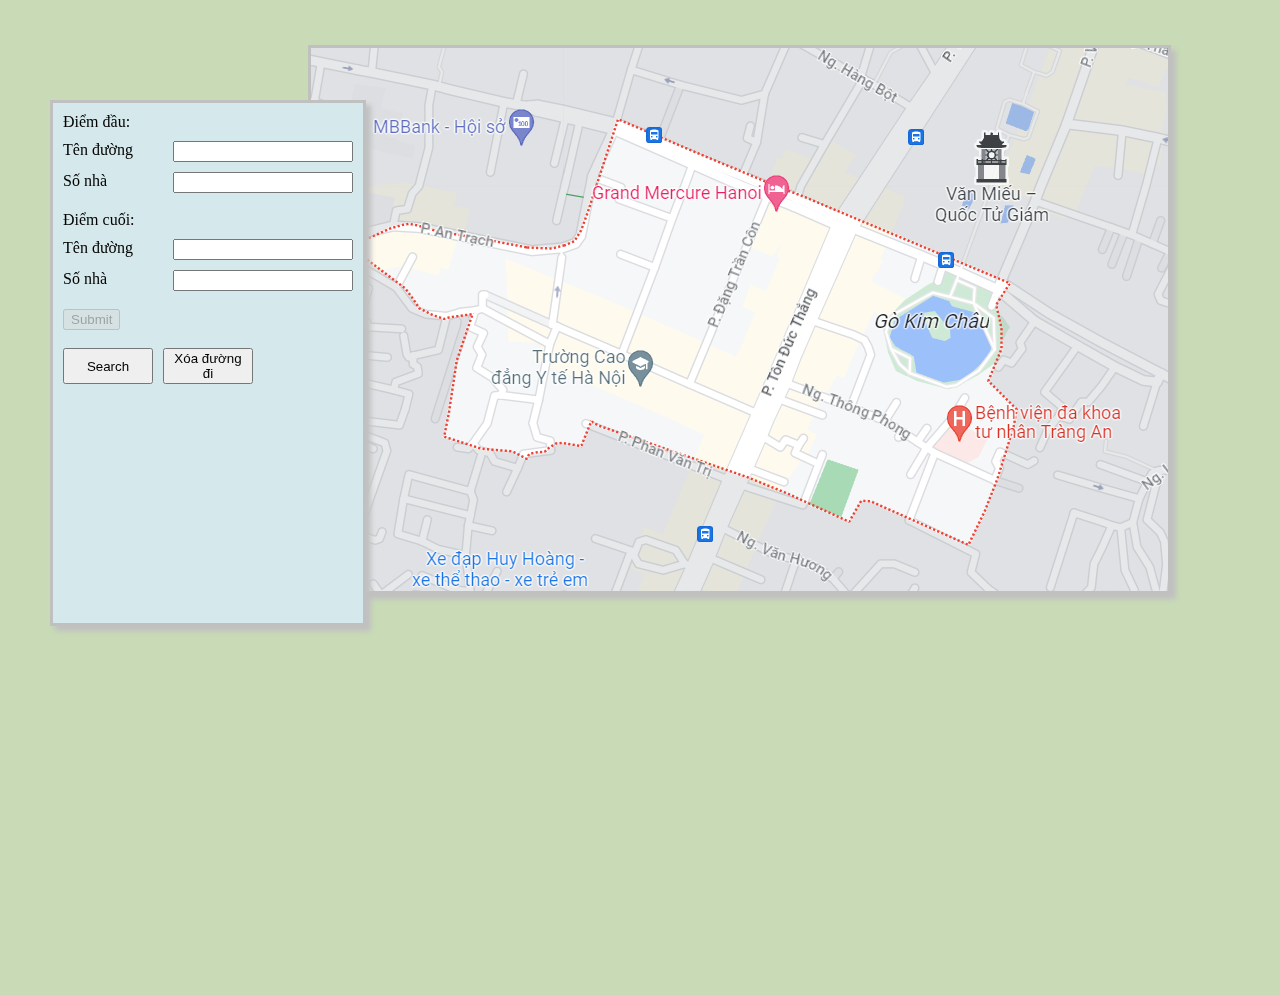
==== index.html @ e8ce7a6b "first commit" ====
<!DOCTYPE html>

<html lang="en">
  <head>
    <meta charset="utf-8" />
    <meta
      name="viewport"
      content="initial-scale=1.0, maximun-scale=1.0,user-scalable=1"
    />
    <title>Phường Quốc Tử Giám</title>
    <link rel="stylesheet" type="text/css" href="./index.css" />
    <script src="https://code.jquery.com/jquery-3.7.0.js"></script>
  </head>

  <body>
    <div id="main">
      <div id="menu">
        <div class="input-group" id="start-group">
          <label>Điểm đầu:</label>
          <div class="input-section" id="Duong-start-section">
            <label>Tên đường</label>
            <input type="text" id="Duong-start-section"/>
          </div>
          <div class="input-section" id="Ngo-start-section">
            <label>Tên ngõ</label>
            <input type="text" id="Ngo-start-section"/>
          </div>
          <div class="input-section" id="SoNha-start-section">
            <label>Số nhà</label>
            <input type="text" id="SoNha-start-section"/>
          </div>
        </div>
        </br>
        <div class="input-group" id="end-group">
          <label>Điểm cuối:</label>
          <div class="input-section" id="Duong-end-section">
            <label>Tên đường</label>
            <input type="text" id="Duong-end-section"/>
          </div>
          <div class="input-section" id="Ngo-end-section">
            <label>Tên ngõ</label>
            <input type="text" id="Ngo-end-section"/>
          </div>
          <div class="input-section" id="SoNha-end-section">
            <label>Số nhà</label>
            <input type="text" id="SoNha-end-section"/>
          </div>
        </div>
        </br>
        <button id="submit">Submit</button>
        </br>
        </br> 
<!--       <label>DEBUG:</label> -->
        <div class="debug-group">
<!--        <input class="debug-input" type="number" id="startName"/> -->
<!--          <input class="debug-input" type="number" id="endName"/> -->
          <button class="debug-buttons" id="search">Search</button>
<!--       <button class="debug-buttons" id="toggle_btn">Bật/tắt điểm</button> -->
          <button class="debug-buttons" id="delete_canvas">Xóa đường đi</button>
        </div>
      </div>
      <br />
      <div id="board">
        <img id="image" src="goc.png" />
        <canvas class="canvas" id="point" width="900px" height="900px"></canvas>
        <canvas
          class="canvas"
          id="myCanvas"
          width="900px"
          height="900px"
        ></canvas>
      </div>
    </div>
  </body>
  <script src="./test.js"></script>
  <script src="./index.js"></script>
  <script src="./input.js"></script>
</html>
---- index.css ----
body{
  background-color: rgb(200, 218, 182) ; /* Đặt màu nền cho toàn bộ trang */
  
  body *:not(menu) {
  background-color: rgb(200, 218, 182); /* Đặt màu nền cho tất cả các phần tử trừ hình ảnh, đối tượng, video, iframe và âm thanh */
  }
}

#main {
  margin-top: 45px;
  margin-bottom: 50px;
  display: flex;
  flex-direction: row;
  align-items: center;
  justify-content: center;
}

#menu {
  position: fixed;
  top: 100px;
  left: 50px;
  background-color: rgb(213, 232, 236);
  height: 500px;
  width: 290px;
  margin-right: 50px;
  border: solid silver;
  box-shadow: 5px 5px 5px silver;
  z-index: 2;
  padding: 10px;
}
.input-group {
  display: grid;
  grid-template-rows: 1fr;
  row-gap: 10px;
  max-width: auto;
}
.input-section {
  display: grid;
  grid-template-columns: 90px 180px;
  column-gap: 20px;
  max-width: auto;
}
.debug-group {
  display: grid;
  grid-template-columns: repeat(6, 40px);
  gap: 10px;
  max-width: auto;
}
.debug-input {
  grid-column: span 3;
}
.debug-buttons {
  grid-column: span 2;
}
#board {
  margin-left: 300px;
  position: relative;
  width: 1000px;
  height: 900px;
}
#image {
  position: absolute;
  border: solid silver;
  box-shadow: 5px 5px 5px silver;
}
.canvas {
  position: absolute;
  width: 900px;
  height: 900px;
}
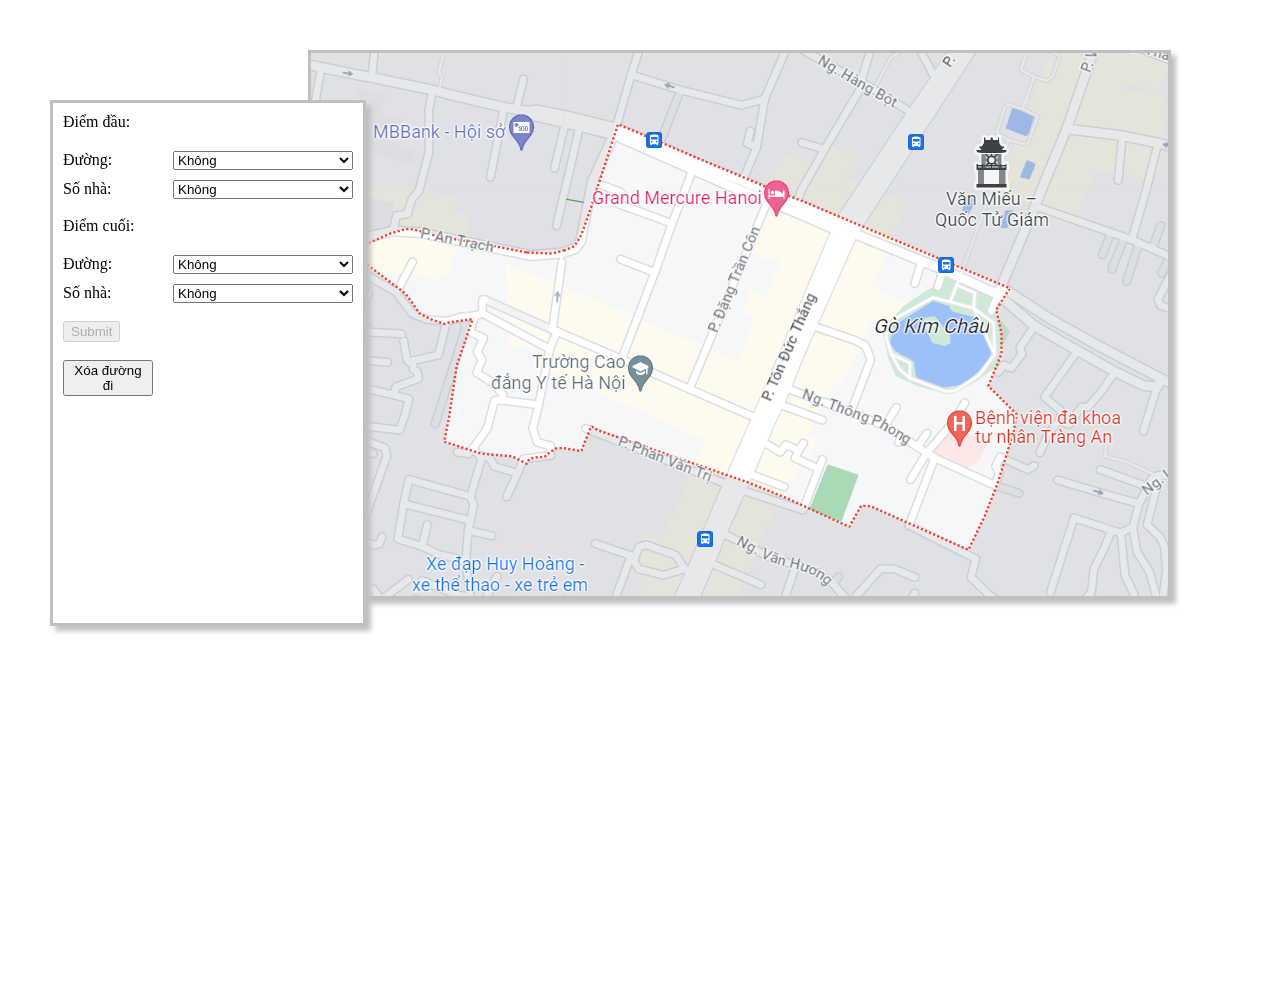
==== commit 68b9d538: "second commit" ====
--- a/index.html
+++ b/index.html
@@ -7,7 +7,7 @@
       name="viewport"
       content="initial-scale=1.0, maximun-scale=1.0,user-scalable=1"
     />
-    <title>Phường Quốc Tử Giám</title>
+    <title>Quốc Tử Giám</title>
     <link rel="stylesheet" type="text/css" href="./index.css" />
     <script src="https://code.jquery.com/jquery-3.7.0.js"></script>
   </head>
@@ -17,45 +17,54 @@
       <div id="menu">
         <div class="input-group" id="start-group">
           <label>Điểm đầu:</label>
+          <div></div>
           <div class="input-section" id="Duong-start-section">
-            <label>Tên đường</label>
-            <input type="text" id="Duong-start-section"/>
+            <label for="Duong-start">Đường:</label>
+            <select class="input" id="Duong-start">
+              <option value="" selected>Không</option>
+            </select>
           </div>
           <div class="input-section" id="Ngo-start-section">
-            <label>Tên ngõ</label>
-            <input type="text" id="Ngo-start-section"/>
+            <label for="Ngo-start">Ngõ:</label>
+            <select class="input" id="Ngo-start">
+              <option value="" selected>Không</option>
+            </select>
           </div>
           <div class="input-section" id="SoNha-start-section">
-            <label>Số nhà</label>
-            <input type="text" id="SoNha-start-section"/>
+            <label for="SoNha-start">Số nhà:</label>
+            <select class="input" id="SoNha-start">
+              <option value="" selected>Không</option>
+            </select>
           </div>
         </div>
         </br>
         <div class="input-group" id="end-group">
           <label>Điểm cuối:</label>
+          <div></div>
           <div class="input-section" id="Duong-end-section">
-            <label>Tên đường</label>
-            <input type="text" id="Duong-end-section"/>
+            <label for="Duong-end">Đường:</label>
+            <select class="input" id="Duong-end">
+              <option value="" selected>Không</option>
+            </select>
           </div>
           <div class="input-section" id="Ngo-end-section">
-            <label>Tên ngõ</label>
-            <input type="text" id="Ngo-end-section"/>
+            <label for="Ngo-end">Ngõ:</label>
+            <select class="input" id="Ngo-end">
+              <option value="" selected>Không</option>
+            </select>
           </div>
           <div class="input-section" id="SoNha-end-section">
-            <label>Số nhà</label>
-            <input type="text" id="SoNha-end-section"/>
+            <label for="SoNha-end">Số nhà:</label>
+            <select class="input" id="SoNha-end">
+              <option value="" selected>Không</option>
+            </select>
           </div>
         </div>
         </br>
         <button id="submit">Submit</button>
         </br>
-        </br> 
-<!--       <label>DEBUG:</label> -->
+        </br>
         <div class="debug-group">
-<!--        <input class="debug-input" type="number" id="startName"/> -->
-<!--          <input class="debug-input" type="number" id="endName"/> -->
-          <button class="debug-buttons" id="search">Search</button>
-<!--       <button class="debug-buttons" id="toggle_btn">Bật/tắt điểm</button> -->
           <button class="debug-buttons" id="delete_canvas">Xóa đường đi</button>
         </div>
       </div>
--- a/index.css
+++ b/index.css
@@ -1,13 +1,5 @@
-body{
-  background-color: rgb(200, 218, 182) ; /* Đặt màu nền cho toàn bộ trang */
-  
-  body *:not(menu) {
-  background-color: rgb(200, 218, 182); /* Đặt màu nền cho tất cả các phần tử trừ hình ảnh, đối tượng, video, iframe và âm thanh */
-  }
-}
-
 #main {
-  margin-top: 45px;
+  margin-top: 50px;
   margin-bottom: 50px;
   display: flex;
   flex-direction: row;
@@ -19,8 +11,9 @@
   position: fixed;
   top: 100px;
   left: 50px;
-  background-color: rgb(213, 232, 236);
+  background-color: whitesmoke;
   height: 500px;
+  background-color: white;
   width: 290px;
   margin-right: 50px;
   border: solid silver;
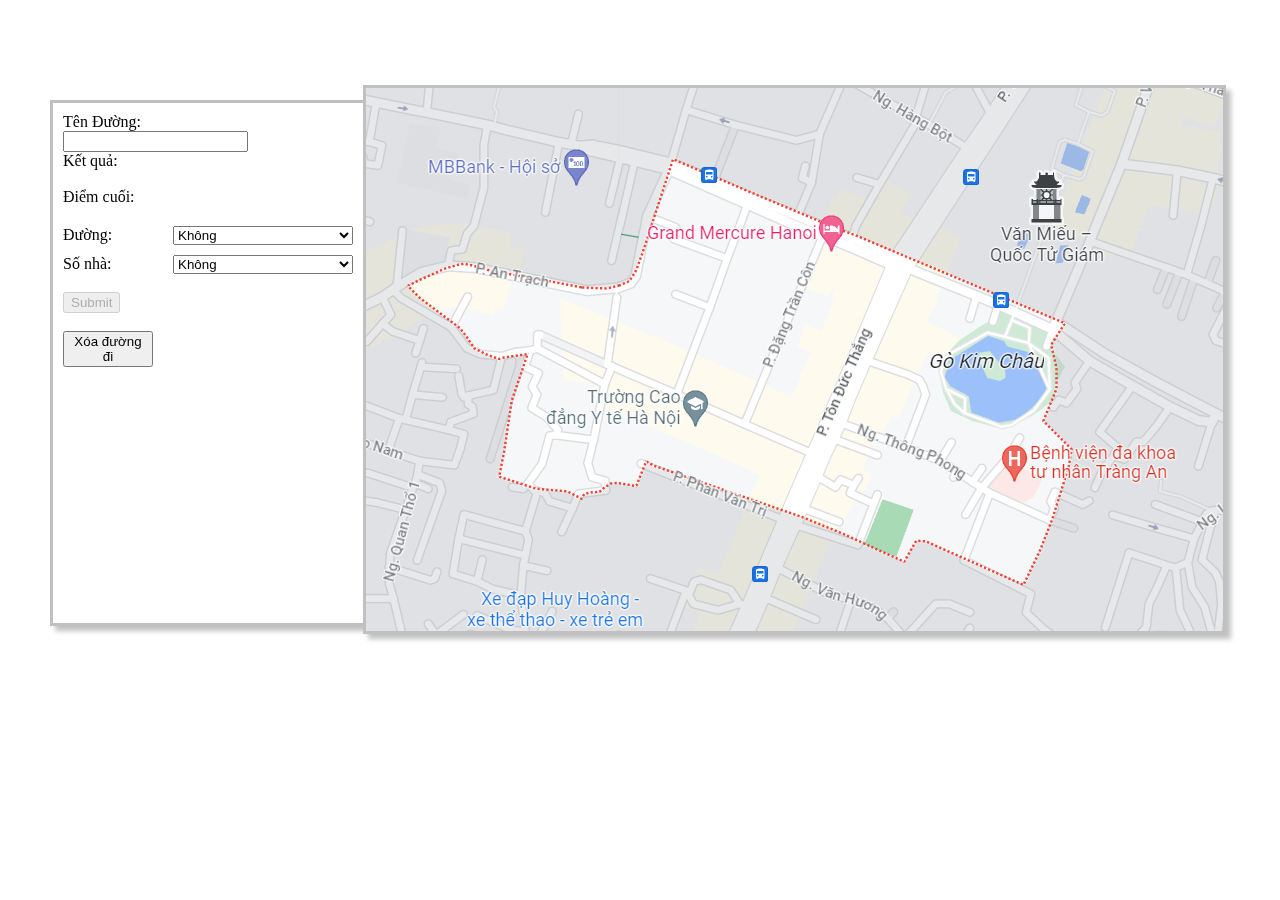
==== commit d6333ca8: "second commit" ====
--- a/index.html
+++ b/index.html
@@ -15,28 +15,18 @@
   <body>
     <div id="main">
       <div id="menu">
-        <div class="input-group" id="start-group">
-          <label>Điểm đầu:</label>
-          <div></div>
-          <div class="input-section" id="Duong-start-section">
-            <label for="Duong-start">Đường:</label>
-            <select class="input" id="Duong-start">
-              <option value="" selected>Không</option>
-            </select>
+        <form action = "#" method="post" name="timkiem">
+          <div class="TimKiem" id="search">
+            <label for="tenduong">Tên Đường: </label> <br>
+            <input id="tenduong" type="text" name="Tên Đường">
           </div>
-          <div class="input-section" id="Ngo-start-section">
-            <label for="Ngo-start">Ngõ:</label>
-            <select class="input" id="Ngo-start">
-              <option value="" selected>Không</option>
-            </select>
+          <div class="KetQua" id="result">
+            <label for="ketqua">Kết quả: </label> <br>
+            <table>
           </div>
-          <div class="input-section" id="SoNha-start-section">
-            <label for="SoNha-start">Số nhà:</label>
-            <select class="input" id="SoNha-start">
-              <option value="" selected>Không</option>
-            </select>
-          </div>
-        </div>
+        </form>
+        
+      </div>
         </br>
         <div class="input-group" id="end-group">
           <label>Điểm cuối:</label>
@@ -67,7 +57,7 @@
         <div class="debug-group">
           <button class="debug-buttons" id="delete_canvas">Xóa đường đi</button>
         </div>
-      </div>
+      </div>   
       <br />
       <div id="board">
         <img id="image" src="goc.png" />
@@ -81,6 +71,7 @@
       </div>
     </div>
   </body>
+
   <script src="./test.js"></script>
   <script src="./index.js"></script>
   <script src="./input.js"></script>
--- a/index.css
+++ b/index.css
@@ -47,9 +47,10 @@
 }
 #board {
   margin-left: 300px;
-  position: relative;
+  position: absolute;
   width: 1000px;
-  height: 900px;
+  height: 1000px;
+  margin-top: -300px;
 }
 #image {
   position: absolute;
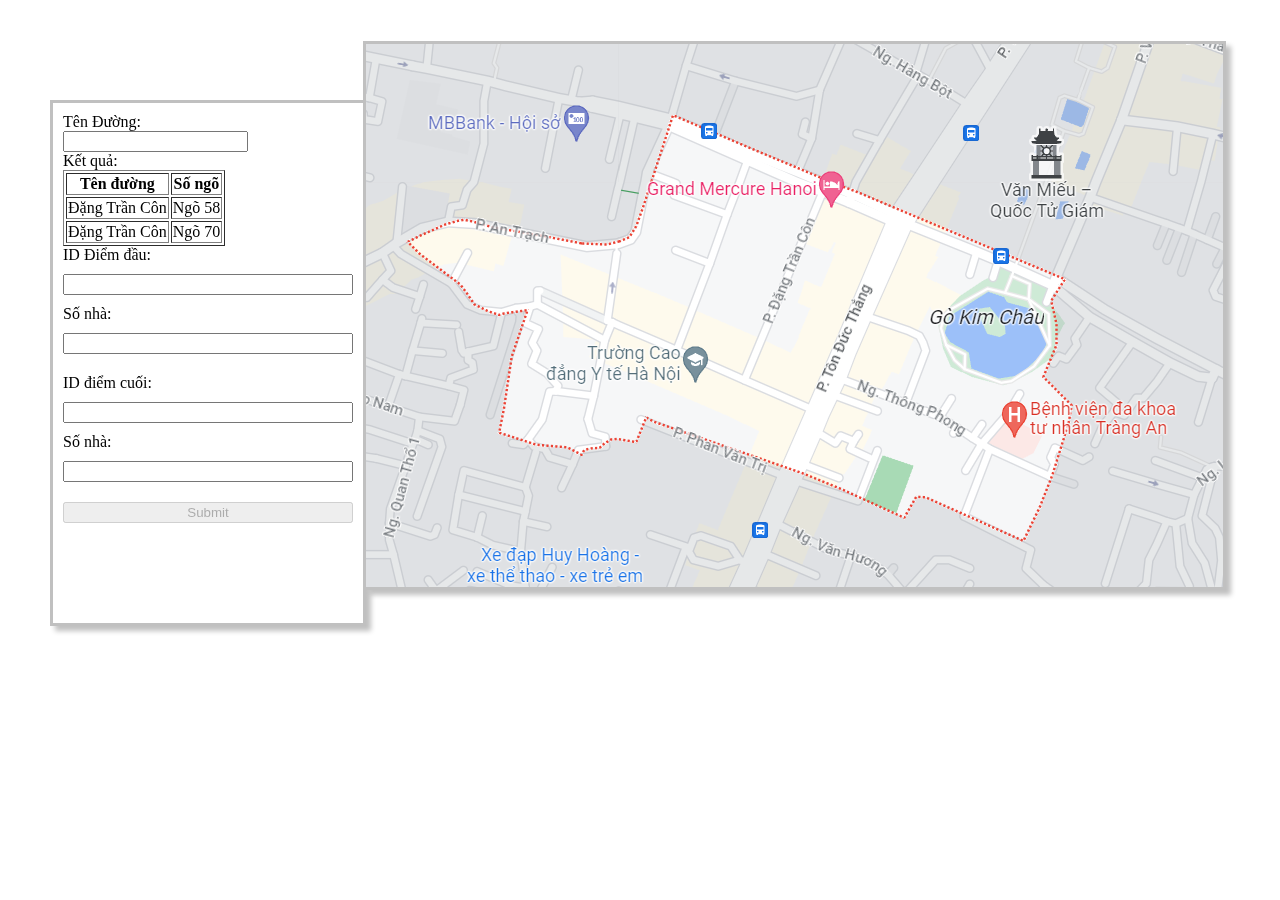
==== commit 3ffdb8f7: "first commit" ====
--- a/index.html
+++ b/index.html
@@ -22,41 +22,41 @@
           </div>
           <div class="KetQua" id="result">
             <label for="ketqua">Kết quả: </label> <br>
-            <table>
+            <table border="1" id="street-table" >
+              <thead>
+                <tr>
+                  <th>Tên đường</th>
+                  <th>Số ngõ</th>
+                </tr>
+                <tr>
+                  <td>Đặng Trần Côn</td>
+                  <td>Ngõ 58</td>
+                </tr>
+                <tr>
+                  <td>Đặng Trần Côn</td>
+                  <td>Ngõ 70</td>
+                </tr>
+              </thead>
+              <tbody id="street-list">
+              </tbody>
+            </table>
           </div>
         </form>
-        
-      </div>
-        </br>
+
+        <div class="input-group" id="start-group">
+          <label>ID Điểm đầu:</label>
+          <input id="start-id">
+          <label>Số nhà:</label>
+          <input id="start-number">
+          <div></div>
         <div class="input-group" id="end-group">
-          <label>Điểm cuối:</label>
+          <label >ID điểm cuối:</label>
+          <input id="end-id">
+          <label>Số nhà:</label>
+          <input id="end-number">
           <div></div>
-          <div class="input-section" id="Duong-end-section">
-            <label for="Duong-end">Đường:</label>
-            <select class="input" id="Duong-end">
-              <option value="" selected>Không</option>
-            </select>
-          </div>
-          <div class="input-section" id="Ngo-end-section">
-            <label for="Ngo-end">Ngõ:</label>
-            <select class="input" id="Ngo-end">
-              <option value="" selected>Không</option>
-            </select>
-          </div>
-          <div class="input-section" id="SoNha-end-section">
-            <label for="SoNha-end">Số nhà:</label>
-            <select class="input" id="SoNha-end">
-              <option value="" selected>Không</option>
-            </select>
-          </div>
         </div>
-        </br>
         <button id="submit">Submit</button>
-        </br>
-        </br>
-        <div class="debug-group">
-          <button class="debug-buttons" id="delete_canvas">Xóa đường đi</button>
-        </div>
       </div>   
       <br />
       <div id="board">
--- a/index.css
+++ b/index.css
@@ -50,7 +50,7 @@
   position: absolute;
   width: 1000px;
   height: 1000px;
-  margin-top: -300px;
+  margin-top: -500px;
 }
 #image {
   position: absolute;
